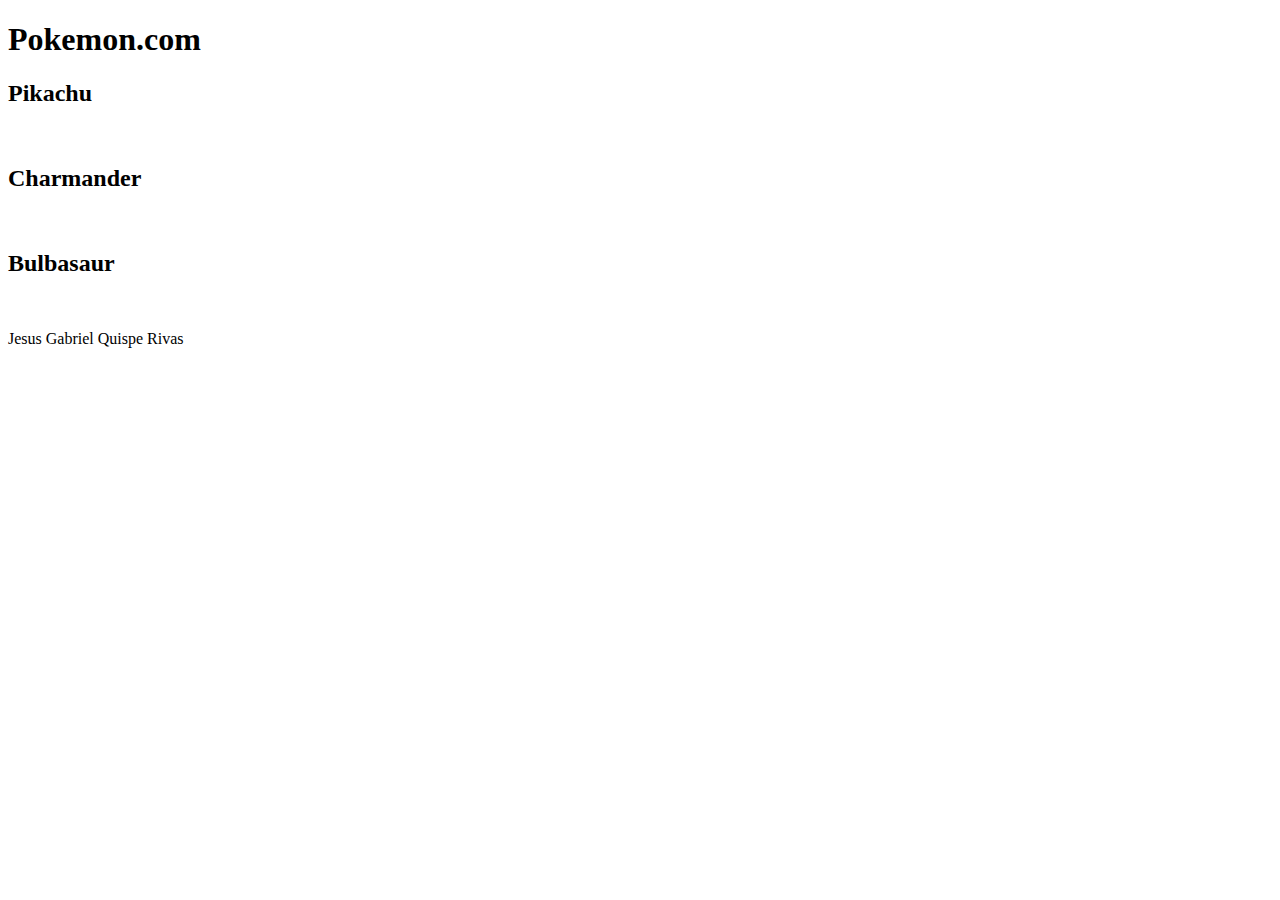
==== index.html @ b43be3bf "nuevo" ====
<!DOCTYPE html>
<html lang="en">
    <head>
        <!-- comentario para prueba -->
        <meta content="Esta es mi primera pagina web" name="description" />
        <meta property="og:title" content="Mi primera pagina web" />
        <meta
          property="og:description"
          content="Esta es mi primera pagina web OG"
        />
        <meta property="og:type" content="website" />
        <meta
          property="og:image"
          content="[data-uri]
          "
        />
        <title>Titulo</title>
      </head>
<body>
    <header>
        <h1>Pokemon.com</h1>
    </header>
    <main>
        <h2>Pikachu</h2>
        <img src="https://assets.pokemon.com/assets/cms2/img/pokedex/detail/025.png" alt="">
        <h2>Charmander</h2>
        <img src="https://assets.pokemon.com/assets/cms2/img/pokedex/detail/004.png" alt="">
        <h2>Bulbasaur</h2>
        <img src="https://assets.pokemon.com/assets/cms2/img/pokedex/detail/001.png" alt="">
    </main>
    <footer>
        <p>Jesus Gabriel Quispe Rivas</p>
    </footer>
    
</body>
</html>
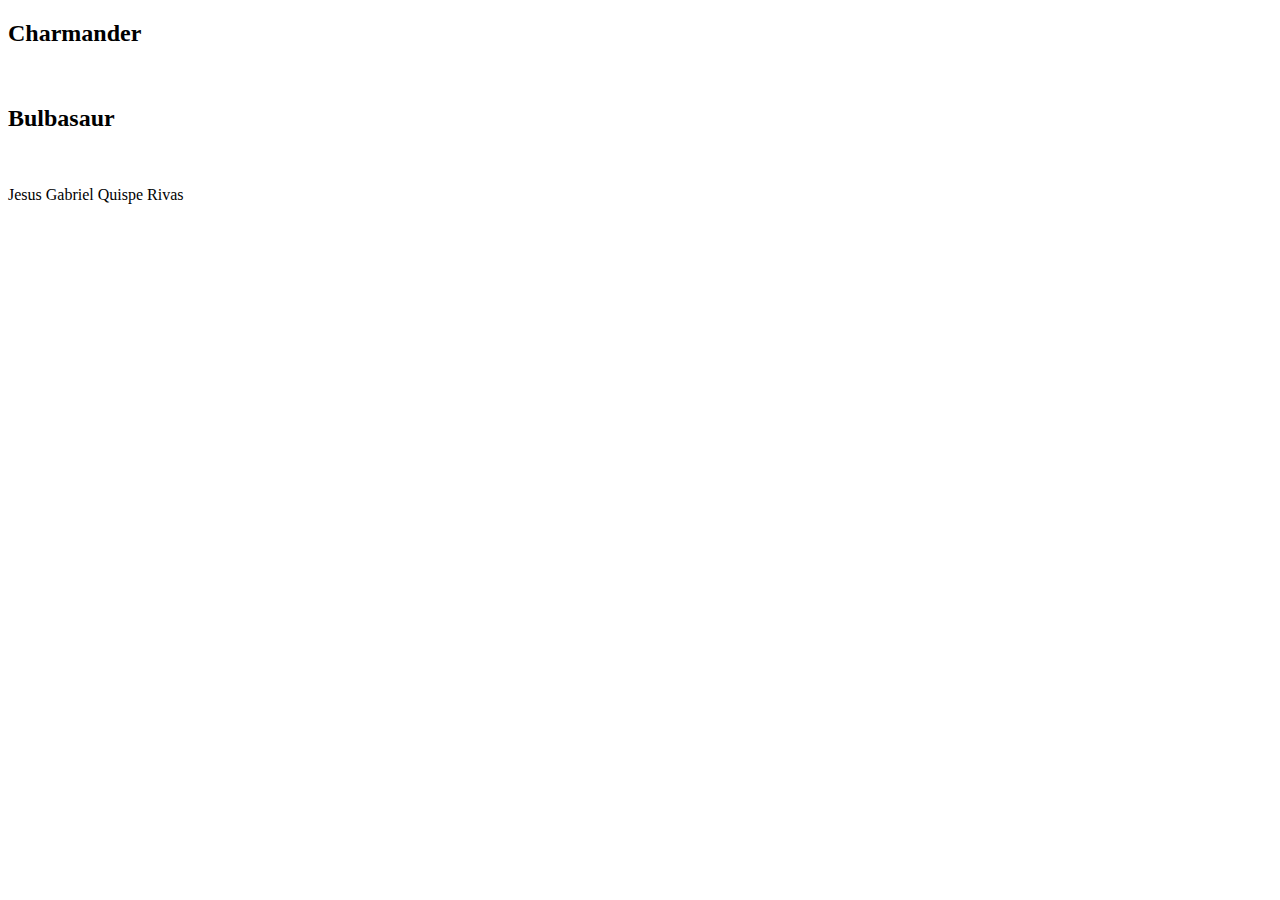
==== commit bfc1e15a: "semana-2" ====
--- a/index.html
+++ b/index.html
@@ -11,8 +11,7 @@
         <meta property="og:type" content="website" />
         <meta
           property="og:image"
-          content="[data-uri]
-          "
+          content="
         />
         <title>Titulo</title>
       </head>
